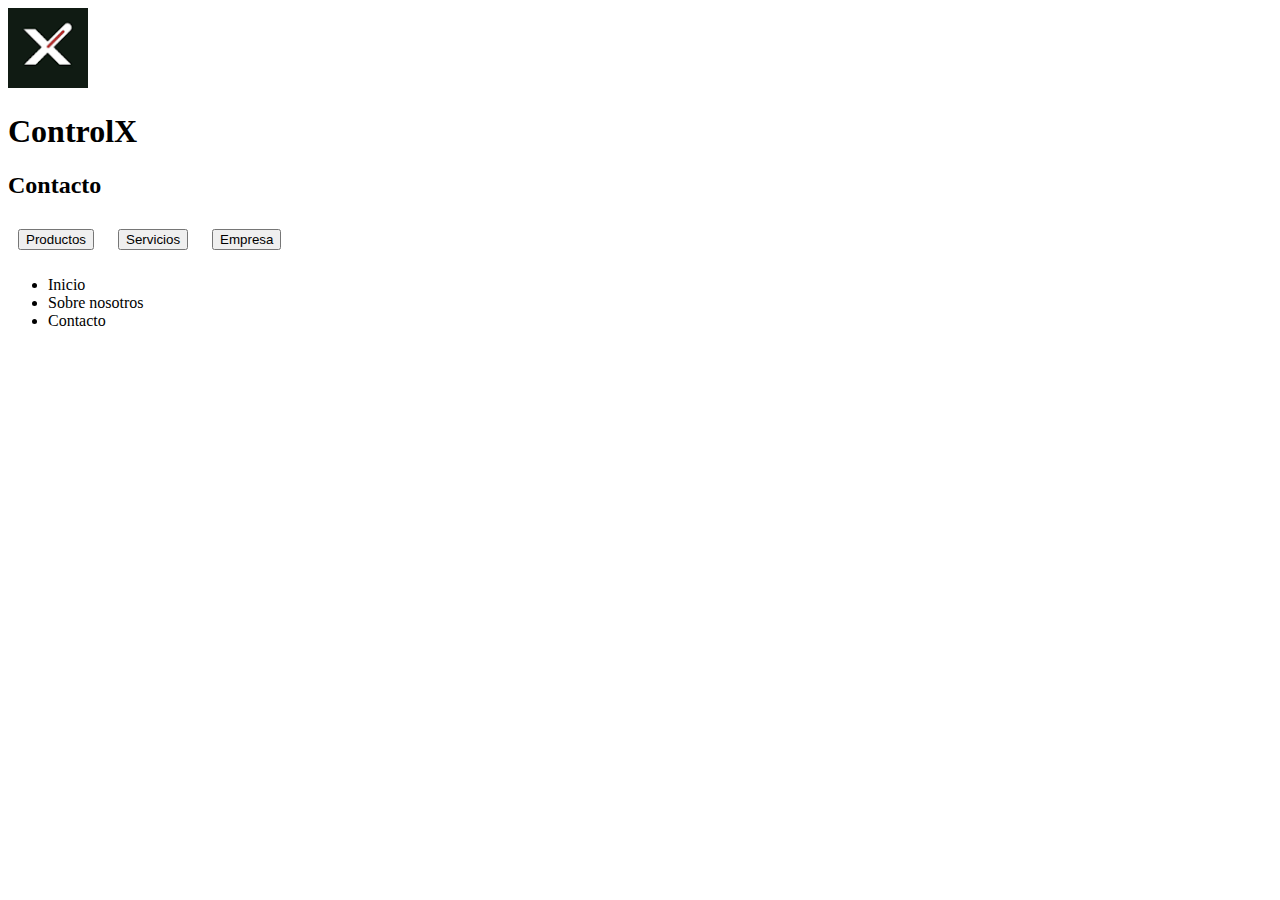
==== index.html @ 2ff47340 "Curso senpai" ====
<!DOCTYPE html>
<html lang="es">
<head>
    <meta charset="UTF-8">
    <meta http-equiv="X-UA-Compatible" content="IE=edge">
    <meta name="viewport" content="width=device-width, initial-scale=1.0">
    <title>ControlX</title>
    <link rel="shortcut icon" href="/HTML/favicon.png">
    <link rel="stylesheet" href="/CSS/style.css">
</head>
<body>
    <header>
        <div class="header_1">
            <img src="./favicon.png" width="80" height="80" alt="Es el logo de la empresa">
        </div >
        <div class="header_2">
            <h1>ControlX</h1>
        </div>
        <div class="header_3">
        </div>
        <div class="header_4">
            <h2>Contacto</h2>
        </div>
    </header>   
    <nav>
            <button style="margin: 10px">Productos</button>
            <button style="margin: 10px">Servicios</button>
            <button style="margin: 10px" >Empresa</button>
    </nav> 
    <section> </section>
    <footer id="pie">
        <ul>
            <li>Inicio</li>
            <li>Sobre nosotros</li>
            <li>Contacto</li>
        </ul>
    </footer>
</body>
</html>
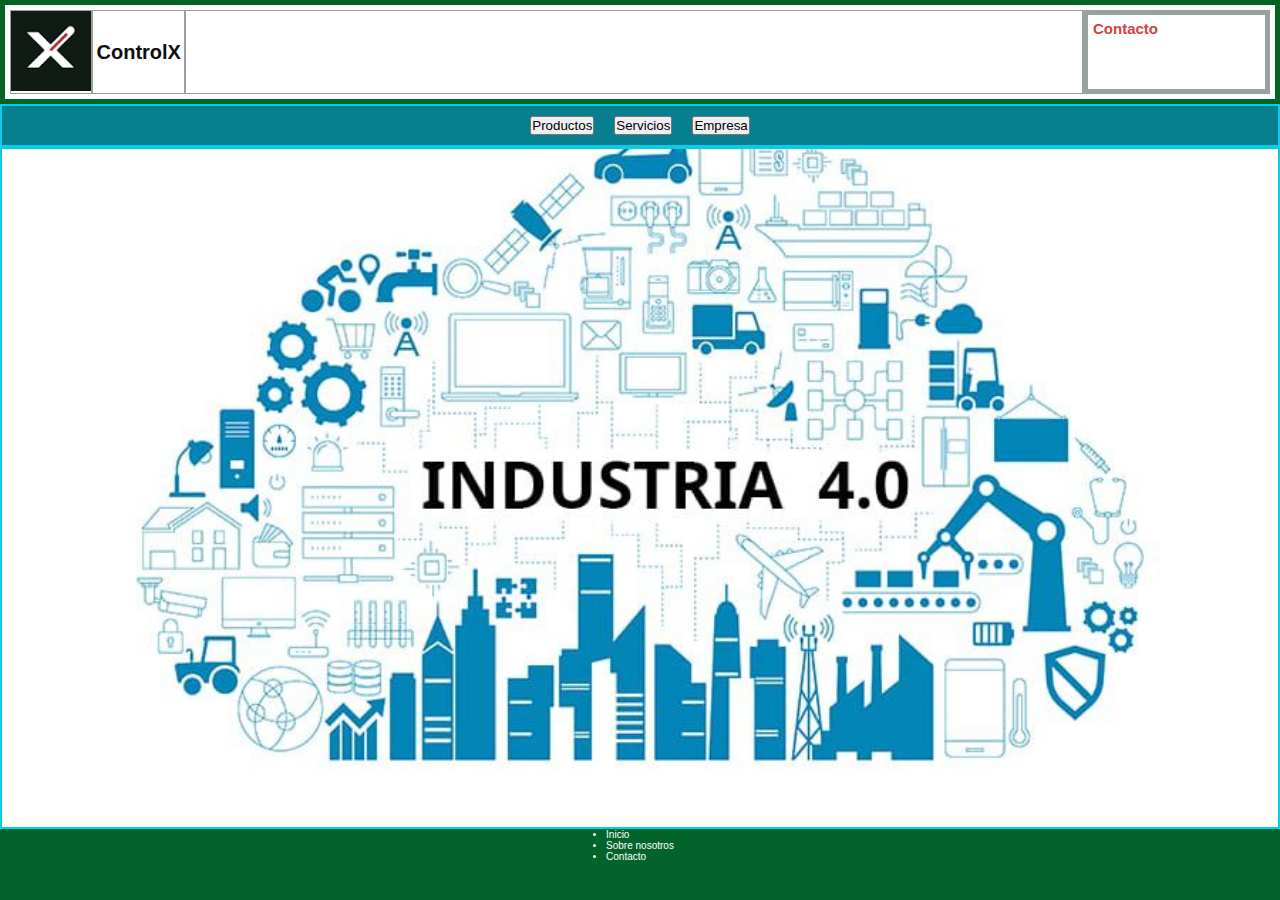
==== commit 4d8f47df: "Junio 2022" ====
--- a/index.html
+++ b/index.html
@@ -5,8 +5,8 @@
     <meta http-equiv="X-UA-Compatible" content="IE=edge">
     <meta name="viewport" content="width=device-width, initial-scale=1.0">
     <title>ControlX</title>
-    <link rel="shortcut icon" href="/HTML/favicon.png">
-    <link rel="stylesheet" href="/CSS/style.css">
+    <link rel="shortcut icon" href="./favicon.png">
+    <link rel="stylesheet" href="./style.css">
 </head>
 <body>
     <header>
--- a/style.css
+++ b/style.css
@@ -0,0 +1,118 @@
+/* Configura "todos los elementos" para que tengan cero márgenes,
+ y cero padding, haciendo así que se vean igual en todos los navegadores.*/
+ *{
+    box-sizing: border-box;
+    padding: 0;
+    margin: 0;
+    }
+    /*Establece propiedades espeificas a  todos los elementos dentro de la 
+    etiqueta HTML*/
+    html 
+    {
+        min-height: 100vh;
+        font-size: 62.5%;
+    }
+    /*Establece propiedades espeificas a todos los elementos dentro de la 
+    etiqueta body*/
+    body
+    {
+        display: grid;
+        grid-template-rows: 0.25fr 0.1fr 2.4fr 0.25fr;
+        grid-template-columns: 1fr;
+        grid-template-areas: "header"
+                              "nav"
+                             "section"
+                             "footer";
+        color: white;
+        font-family: 'Roboto', sans-serif;
+        min-height: 100vh;
+    }
+    /* Establece las propiedades especificas a todos los elementos dentro de la 
+    etiqueta header*/
+    header 
+    {   grid-area: header;
+        display: grid;
+        grid-template-rows: 1fr;
+        grid-template-columns: 0.15fr 0.25fr 2.4fr 0.5fr;
+        grid-template-areas: "header_1 header_2 header_3 header_4";
+        width: 100%;
+        border: 5px solid rgb(2, 100, 35);
+        padding: 5px 5px;
+        color: rgb(15, 14, 14);  
+    }
+    /* Establece las propiedades especificas a todos los elementos dentro de la 
+    del div dentro del header*/
+    header .header_1
+    {   grid-area:header_1;
+        color: rgb(15, 14, 14);   
+        width: 100%;
+        border: 1px solid rgb(152, 161, 155);
+        padding: 0px 0px;
+    }
+    header .header_2
+    {   grid-area:header_2;
+        color: rgb(15, 14, 14);   
+        align-items: center;
+        display: flex;
+        height: 100%;
+        justify-content: center;
+        width: 100%;
+        border: 1px solid rgb(152, 161, 155);
+        padding: 0px 0px;
+    }
+    header .header_3
+    {   grid-area:header_3;
+        color: rgb(15, 14, 14);   
+        align-items: center;
+        display: flex;
+        height: 100%;
+        justify-content: center;
+        width: 100%;
+        border: 1px solid rgb(152, 161, 155);
+        padding: 0px 0px;
+    }
+    header .header_4
+    {   grid-area:header_4;
+        color: rgb(209, 66, 66);   
+        width: 100%;
+        border: 5px solid rgb(152, 161, 155);
+        padding: 5px 5px;
+    }
+    /* Establece las propiedades especificas a todos los elementos dentro de la 
+    etiqueta nav*/
+    nav
+    {
+    grid-area: nav;
+    border: 2px solid rgb(8, 205, 231);
+    background-color: rgb(7, 127, 143);
+    align-items: center;
+    display: flex;
+    height: 100%;
+    justify-content: center;
+    width: 100%;
+    padding: 0px 0px;
+    }
+    section
+    { 
+    grid-area: section;   
+    background-image: url(./Central.jpg);
+    background-position: center;
+    background-size: contain;
+    background-attachment: fixed;
+    background-repeat: no-repeat;
+    border: 2px solid rgb(8, 205, 231);
+    max-width: auto;
+    padding: 0px;
+    max-height: auto;
+    }
+    /* Establece las propiedades especificas a todos los elementos dentro de la 
+    etiqueta footer*/
+    footer
+    { 
+        display: grid; 
+        justify-items: center;
+        background-color: rgb(2, 100, 43);
+        grid-area: footer;
+        align-items: stretch;
+    }
+    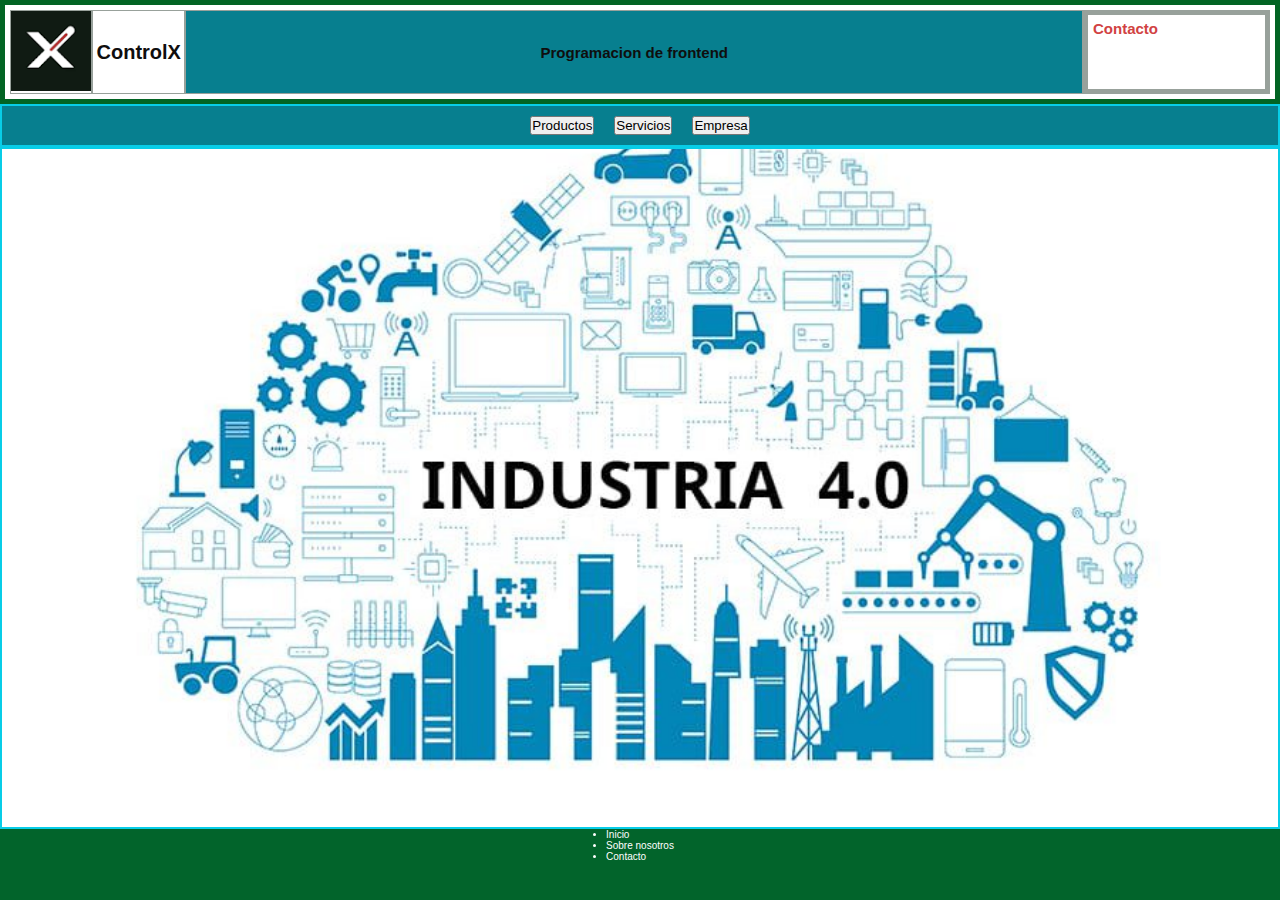
==== commit c49cdf03: "Junio 2022" ====
--- a/index.html
+++ b/index.html
@@ -17,6 +17,7 @@
             <h1>ControlX</h1>
         </div>
         <div class="header_3">
+            <h2>Programacion de frontend</h2>
         </div>
         <div class="header_4">
             <h2>Contacto</h2>
@@ -35,5 +36,6 @@
             <li>Contacto</li>
         </ul>
     </footer>
+    <script src="./script.js"></script>
 </body>
 </html>--- a/style.css
+++ b/style.css
@@ -70,6 +70,7 @@
         width: 100%;
         border: 1px solid rgb(152, 161, 155);
         padding: 0px 0px;
+        background-color: rgb(7, 127, 143);
     }
     header .header_4
     {   grid-area:header_4;
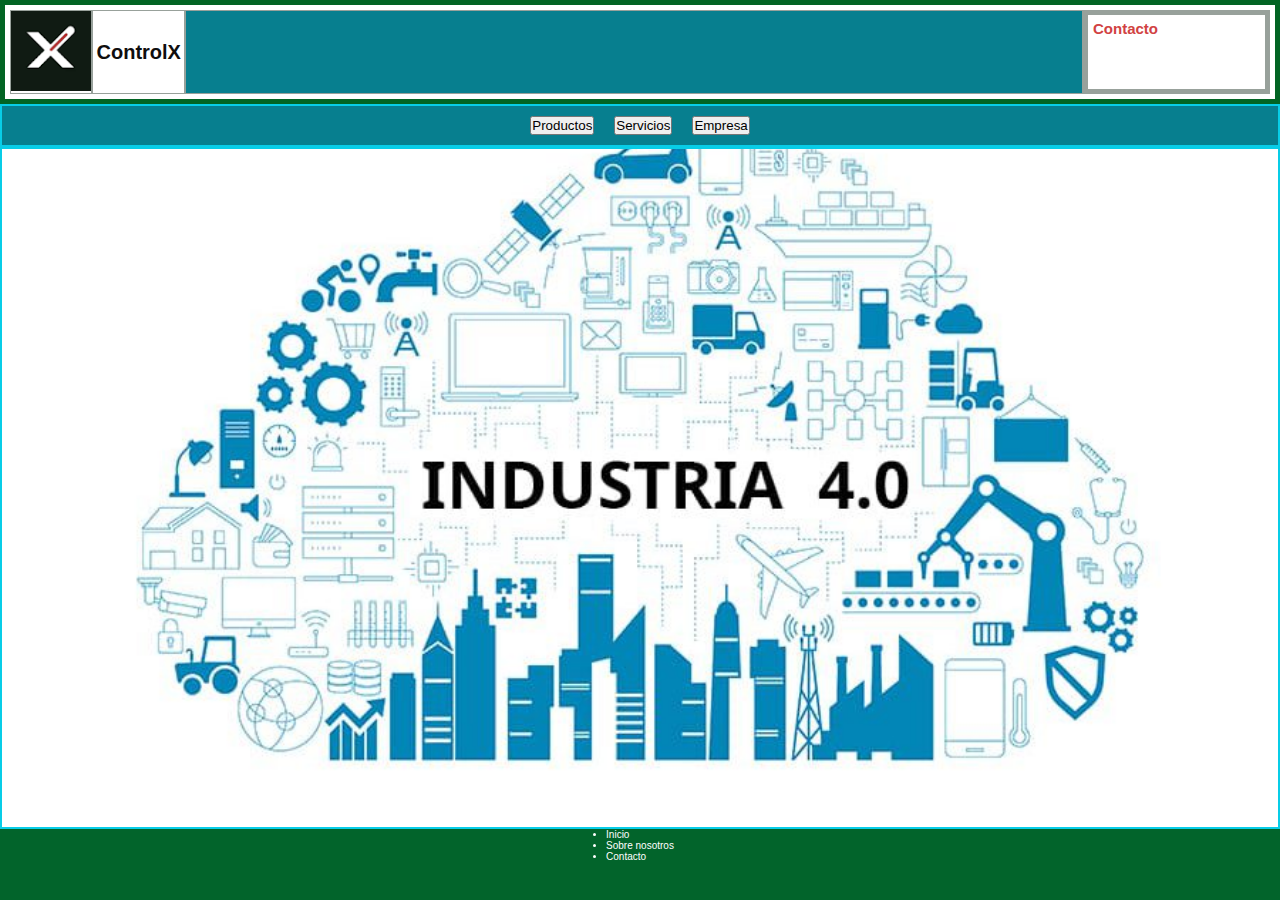
==== commit e3b1a682: "Hora" ====
--- a/index.html
+++ b/index.html
@@ -8,16 +8,18 @@
     <link rel="shortcut icon" href="./favicon.png">
     <link rel="stylesheet" href="./style.css">
 </head>
-<body>
+<body> 
     <header>
         <div class="header_1">
             <img src="./favicon.png" width="80" height="80" alt="Es el logo de la empresa">
-        </div >
+        </div>
         <div class="header_2">
             <h1>ControlX</h1>
         </div>
-        <div class="header_3">
-            <h2>Programacion de frontend</h2>
+        <div id="reloj" class="header_3">
+            <form name="form_reloj">
+                <output type="text" name="reloj" size="6">
+            </form>   
         </div>
         <div class="header_4">
             <h2>Contacto</h2>
@@ -36,6 +38,6 @@
             <li>Contacto</li>
         </ul>
     </footer>
-    <script src="./script.js"></script>
+    <script src="./script.js"></script> 
 </body>
 </html>--- a/style.css
+++ b/style.css
@@ -62,9 +62,10 @@
     }
     header .header_3
     {   grid-area:header_3;
-        color: rgb(15, 14, 14);   
+        color: rgb(8, 223, 19);   
         align-items: center;
         display: flex;
+        font-size: 50pt;
         height: 100%;
         justify-content: center;
         width: 100%;
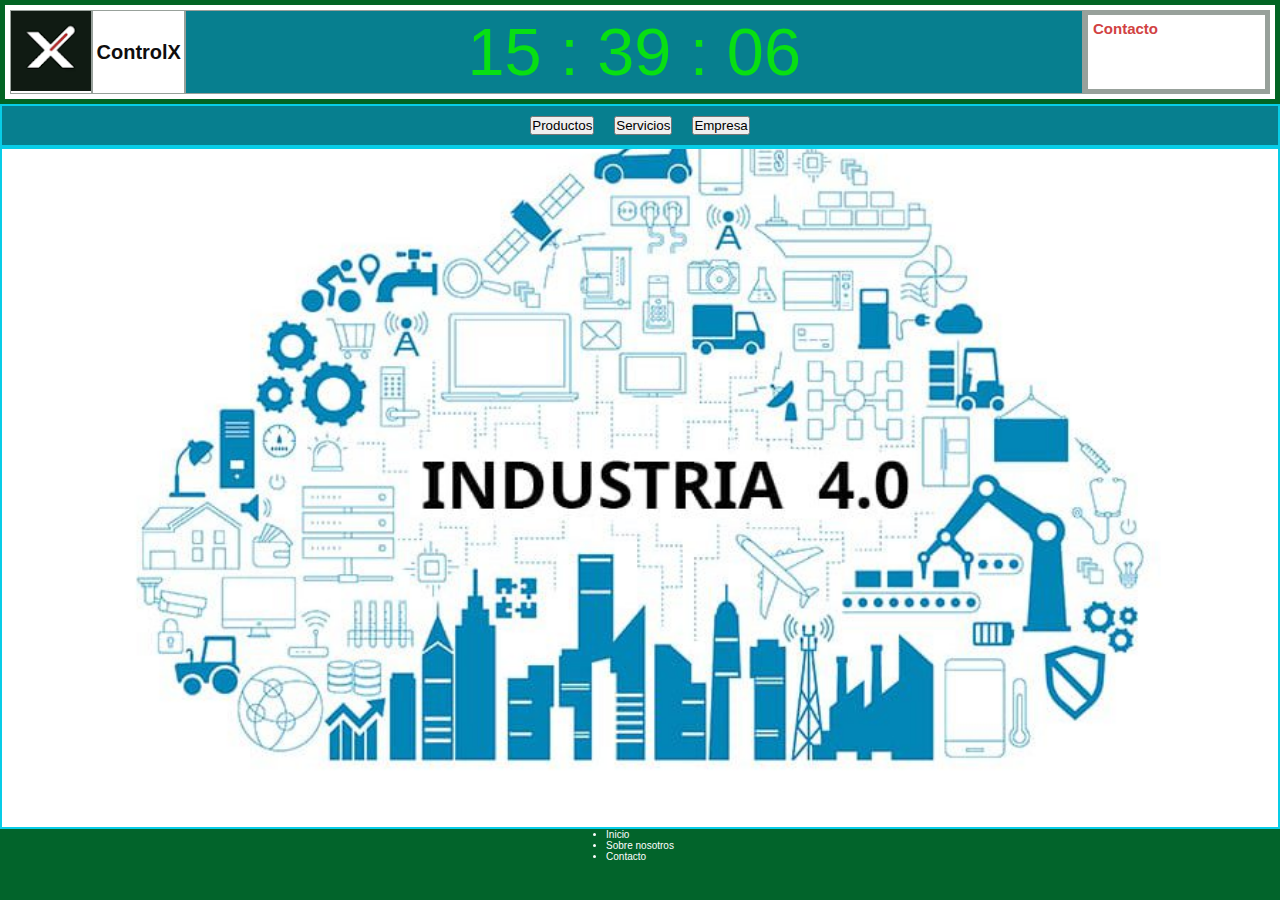
==== commit f1eae907: "sexta" ====
--- a/index.html
+++ b/index.html
@@ -16,11 +16,7 @@
         <div class="header_2">
             <h1>ControlX</h1>
         </div>
-        <div id="reloj" class="header_3">
-            <form name="form_reloj">
-                <output type="text" name="reloj" size="6">
-            </form>   
-        </div>
+        <div id="reloj" class="header_3"> </div>
         <div class="header_4">
             <h2>Contacto</h2>
         </div>
@@ -38,6 +34,7 @@
             <li>Contacto</li>
         </ul>
     </footer>
-    <script src="./script.js"></script> 
+    <p id="demo"></p>
+    <script src="./script.js"></script>   
 </body>
 </html>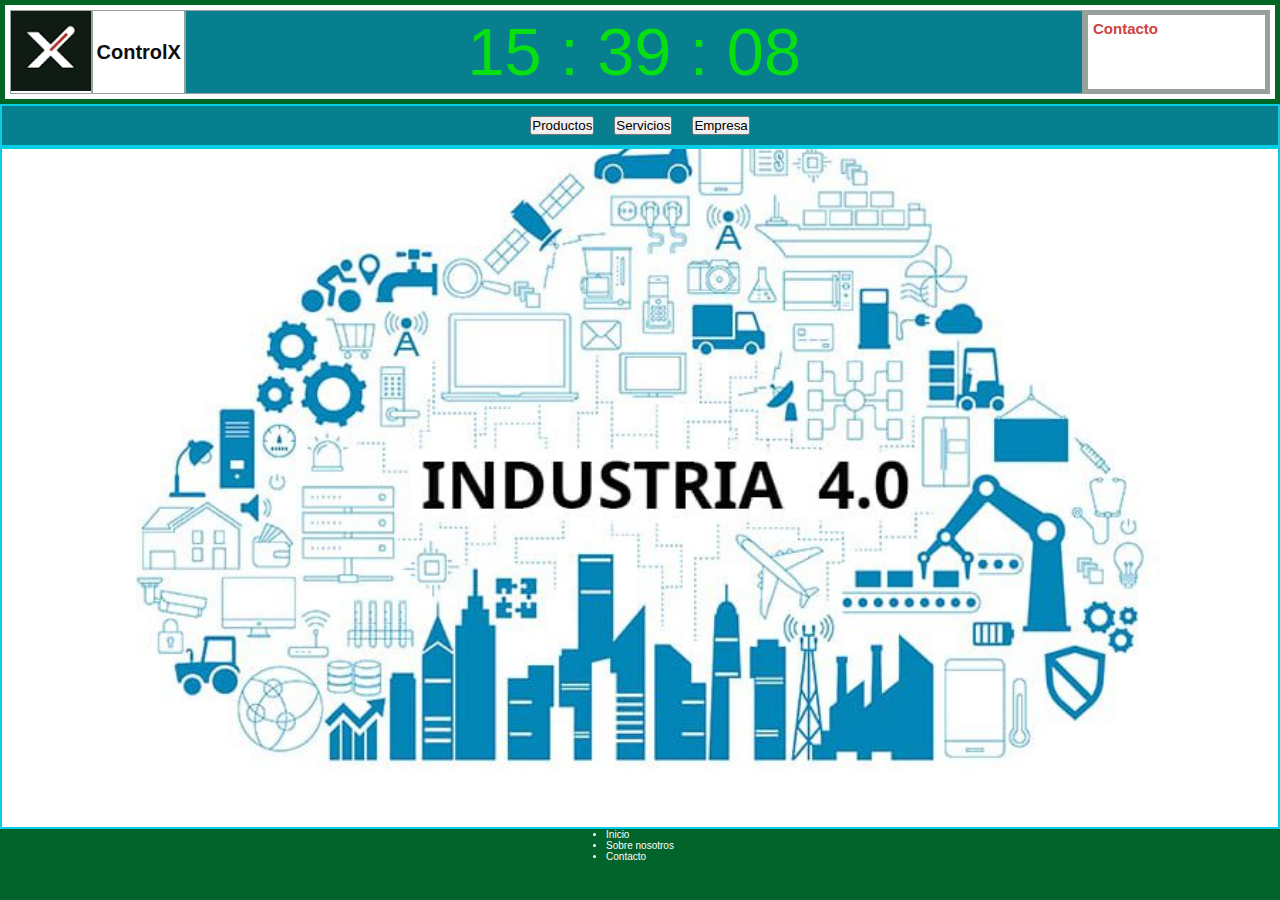
==== commit 63398622: "mmm" ====
--- a/index.html
+++ b/index.html
@@ -16,7 +16,9 @@
         <div class="header_2">
             <h1>ControlX</h1>
         </div>
-        <div id="reloj" class="header_3"> </div>
+        <div id="reloj" class="header_3"> 
+            <i class="fas fa-chevron-down"></i>
+        </div>
         <div class="header_4">
             <h2>Contacto</h2>
         </div>
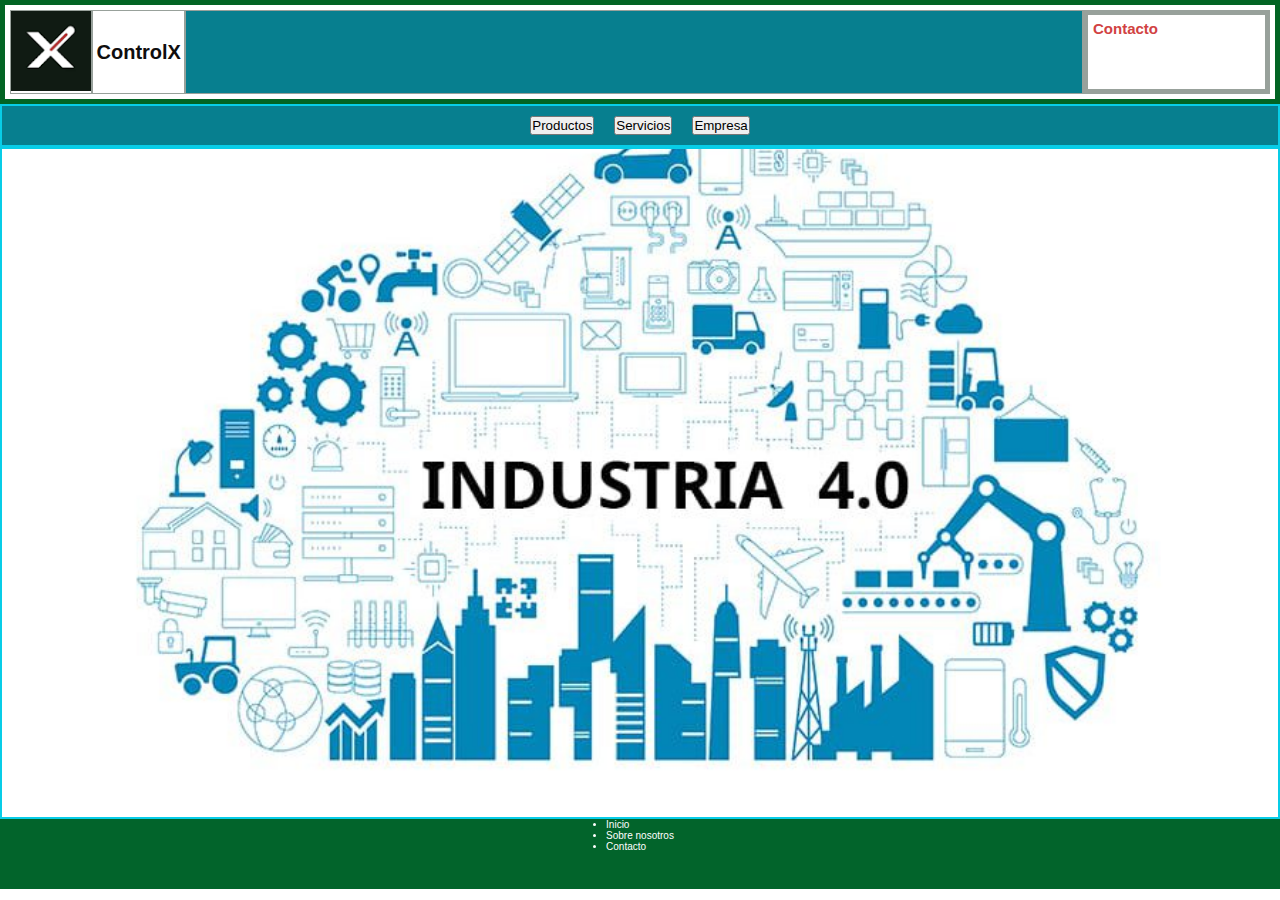
==== commit a40949dc: "Septima" ====
--- a/index.html
+++ b/index.html
@@ -36,7 +36,7 @@
             <li>Contacto</li>
         </ul>
     </footer>
-    <p id="demo"></p>
+    <p id="Hora_actual"></p>
     <script src="./script.js"></script>   
 </body>
 </html>